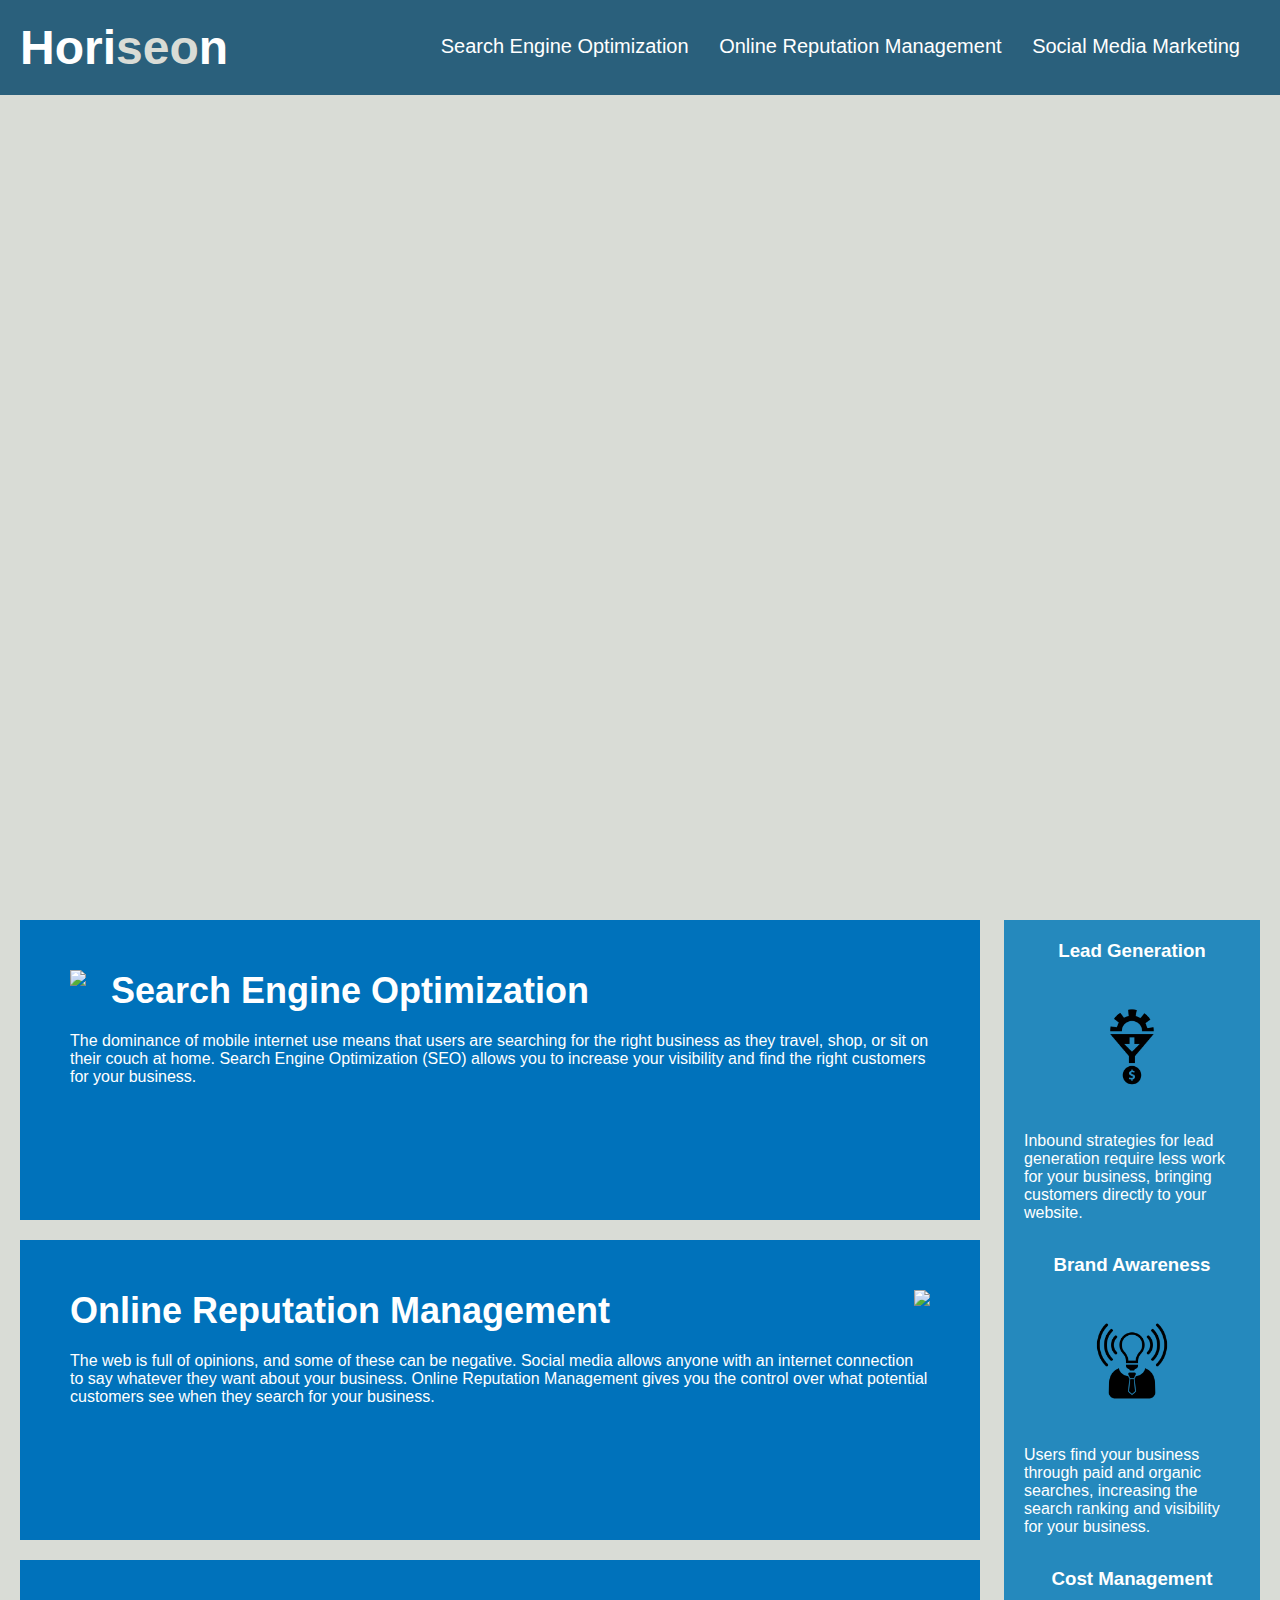
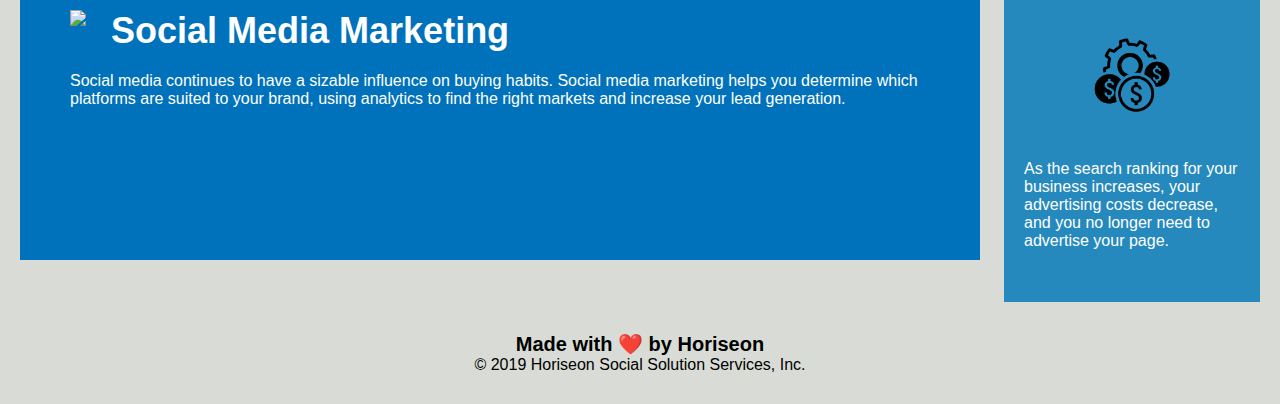
==== 02-Challenge/Develop/index.html @ c63e3273 "Added initial files" ====
<!DOCTYPE html>
<html lang="en-us">

<head>
    <meta charset="UTF-8" />
    <link rel="stylesheet" href="./assets/css/style.css">
    <title>website</title>
</head>

<body>
    <div class="header">
        <h1>Hori<span class="seo">seo</span>n</h1>
        <div>
            <ul>
                <li>
                    <a href="#search-engine-optimization">Search Engine Optimization</a>
                </li>
                <li>
                    <a href="#online-reputation-management">Online Reputation Management</a>
                </li>
                <li>
                    <a href="#social-media-marketing">Social Media Marketing</a>
                </li>
            </ul>
        </div>
    </div>
    <div class="hero"></div>
    <div class="content">
        <div class="search-engine-optimization">
            <img src="./assets/images/search-engine-optimization.jpg" class="float-left" />
            <h2>Search Engine Optimization</h2>
            <p>
                The dominance of mobile internet use means that users are searching for the right business as they travel, shop, or sit on their couch at home. Search Engine Optimization (SEO) allows you to increase your visibility and find the right customers for your business.
            </p>
        </div>
        <div id="online-reputation-management" class="online-reputation-management">
            <img src="./assets/images/online-reputation-management.jpg" class="float-right" />
            <h2>Online Reputation Management</h2>
            <p>
                The web is full of opinions, and some of these can be negative. Social media allows anyone with an internet connection to say whatever they want about your business. Online Reputation Management gives you the control over what potential customers see when they search for your business.
            </p>
        </div>
        <div id="social-media-marketing" class="social-media-marketing">
            <img src="./assets/images/social-media-marketing.jpg" class="float-left" />
            <h2>Social Media Marketing</h2>
            <p>
                Social media continues to have a sizable influence on buying habits. Social media marketing helps you determine which platforms are suited to your brand, using analytics to find the right markets and increase your lead generation.
            </p>
        </div>
    </div>
    <div class="benefits">
        <div class="benefit-lead">
            <h3>Lead Generation</h3>
            <img src="./assets/images/lead-generation.png" />
            <p>
                Inbound strategies for lead generation require less work for your business, bringing customers directly to your website.
            </p>
        </div>
        <div class="benefit-brand">
            <h3>Brand Awareness</h3>
            <img src="./assets/images/brand-awareness.png" />
            <p>
                Users find your business through paid and organic searches, increasing the search ranking and visibility for your business.
            </p>
        </div>
        <div class="benefit-cost">
            <h3>Cost Management</h3>
            <img src="./assets/images/cost-management.png" />
            <p>
                As the search ranking for your business increases, your advertising costs decrease, and you no longer need to advertise your page.
            </p>
        </div>
    </div>
    <div class="footer">
        <h2>Made with ❤️️ by Horiseon</h2>
        <p>
            &copy; 2019 Horiseon Social Solution Services, Inc.
        </p>
    </div>
</body>

</html>
---- 02-Challenge/Develop/assets/css/style.css ----
* {
    box-sizing: border-box;
    padding: 0;
    margin: 0;
}

body {
    background-color: #d9dcd6;
}

.header {
    padding: 20px;
    font-family: 'Trebuchet MS', 'Lucida Sans Unicode', 'Lucida Grande', 'Lucida Sans', Arial, sans-serif;
    background-color: #2a607c;
    color: #ffffff;
}

.header h1 {
    display: inline-block;
    font-size: 48px;
}

.header h1 .seo {
    color: #d9dcd6;
}

.header div {
    padding-top: 15px;
    margin-right: 20px;
    float: right;
    font-family: 'Gill Sans', 'Gill Sans MT', Calibri, 'Trebuchet MS', sans-serif;
    font-size: 20px;
}

.header div ul {
    list-style-type: none;
}

.header div ul li {
    display: inline-block;
    margin-left: 25px;
}

a {
    color: #ffffff;
    text-decoration: none;
}

p {
    font-size: 16px;
}

.hero {
    height: 800px;
    width: 100%;
    margin-bottom: 25px;
    background-image: url("../images/digital-marketing-meeting.jpg");
    background-size: cover;
    background-position: center;
}

.float-left {
    float: left;
    margin-right: 25px;
}

.float-right {
    float: right;
    margin-left: 25px;
}

.content {
    width: 75%;
    display: inline-block;
    margin-left: 20px;
}

.benefits {
    margin-right: 20px;
    padding: 20px;
    clear: both;
    float: right;
    width: 20%;
    height: 100%;
    font-family: 'Gill Sans', 'Gill Sans MT', Calibri, 'Trebuchet MS', sans-serif;
    background-color: #2589bd;
}

.benefit-lead {
    margin-bottom: 32px;
    color: #ffffff;
}

.benefit-brand {
    margin-bottom: 32px;
    color: #ffffff;
}

.benefit-cost {
    margin-bottom: 32px;
    color: #ffffff;
}

.benefit-lead h3 {
    margin-bottom: 10px;
    text-align: center;
}

.benefit-brand h3 {
    margin-bottom: 10px;
    text-align: center;
}

.benefit-cost h3 {
    margin-bottom: 10px;
    text-align: center;
}

.benefit-lead img {
    display: block;
    margin: 10px auto;
    max-width: 150px;
}

.benefit-brand img {
    display: block;
    margin: 10px auto;
    max-width: 150px;
}

.benefit-cost img {
    display: block;
    margin: 10px auto;
    max-width: 150px;
}

.search-engine-optimization {
    margin-bottom: 20px;
    padding: 50px;
    height: 300px;
    font-family: 'Gill Sans', 'Gill Sans MT', Calibri, 'Trebuchet MS', sans-serif;
    background-color: #0072bb;
    color: #ffffff;
}

.online-reputation-management {
    margin-bottom: 20px;
    padding: 50px;
    height: 300px;
    font-family: 'Gill Sans', 'Gill Sans MT', Calibri, 'Trebuchet MS', sans-serif;
    background-color: #0072bb;
    color: #ffffff;
}

.social-media-marketing {
    margin-bottom: 20px;
    padding: 50px;
    height: 300px;
    font-family: 'Gill Sans', 'Gill Sans MT', Calibri, 'Trebuchet MS', sans-serif;
    background-color: #0072bb;
    color: #ffffff;
}

.search-engine-optimization img {
    max-height: 200px;
}

.online-reputation-management img {
    max-height: 200px;
}

.social-media-marketing img {
    max-height: 200px;
}

.search-engine-optimization h2 {
    margin-bottom: 20px;
    font-size: 36px;
}

.online-reputation-management h2 {
    margin-bottom: 20px;
    font-size: 36px;
}

.social-media-marketing h2 {
    margin-bottom: 20px;
    font-size: 36px;
}

.footer {
    padding: 30px;
    clear: both;
    font-family: 'Trebuchet MS', 'Lucida Sans Unicode', 'Lucida Grande', 'Lucida Sans', Arial, sans-serif;
    text-align: center;
}

.footer h2 {
    font-size: 20px;
}
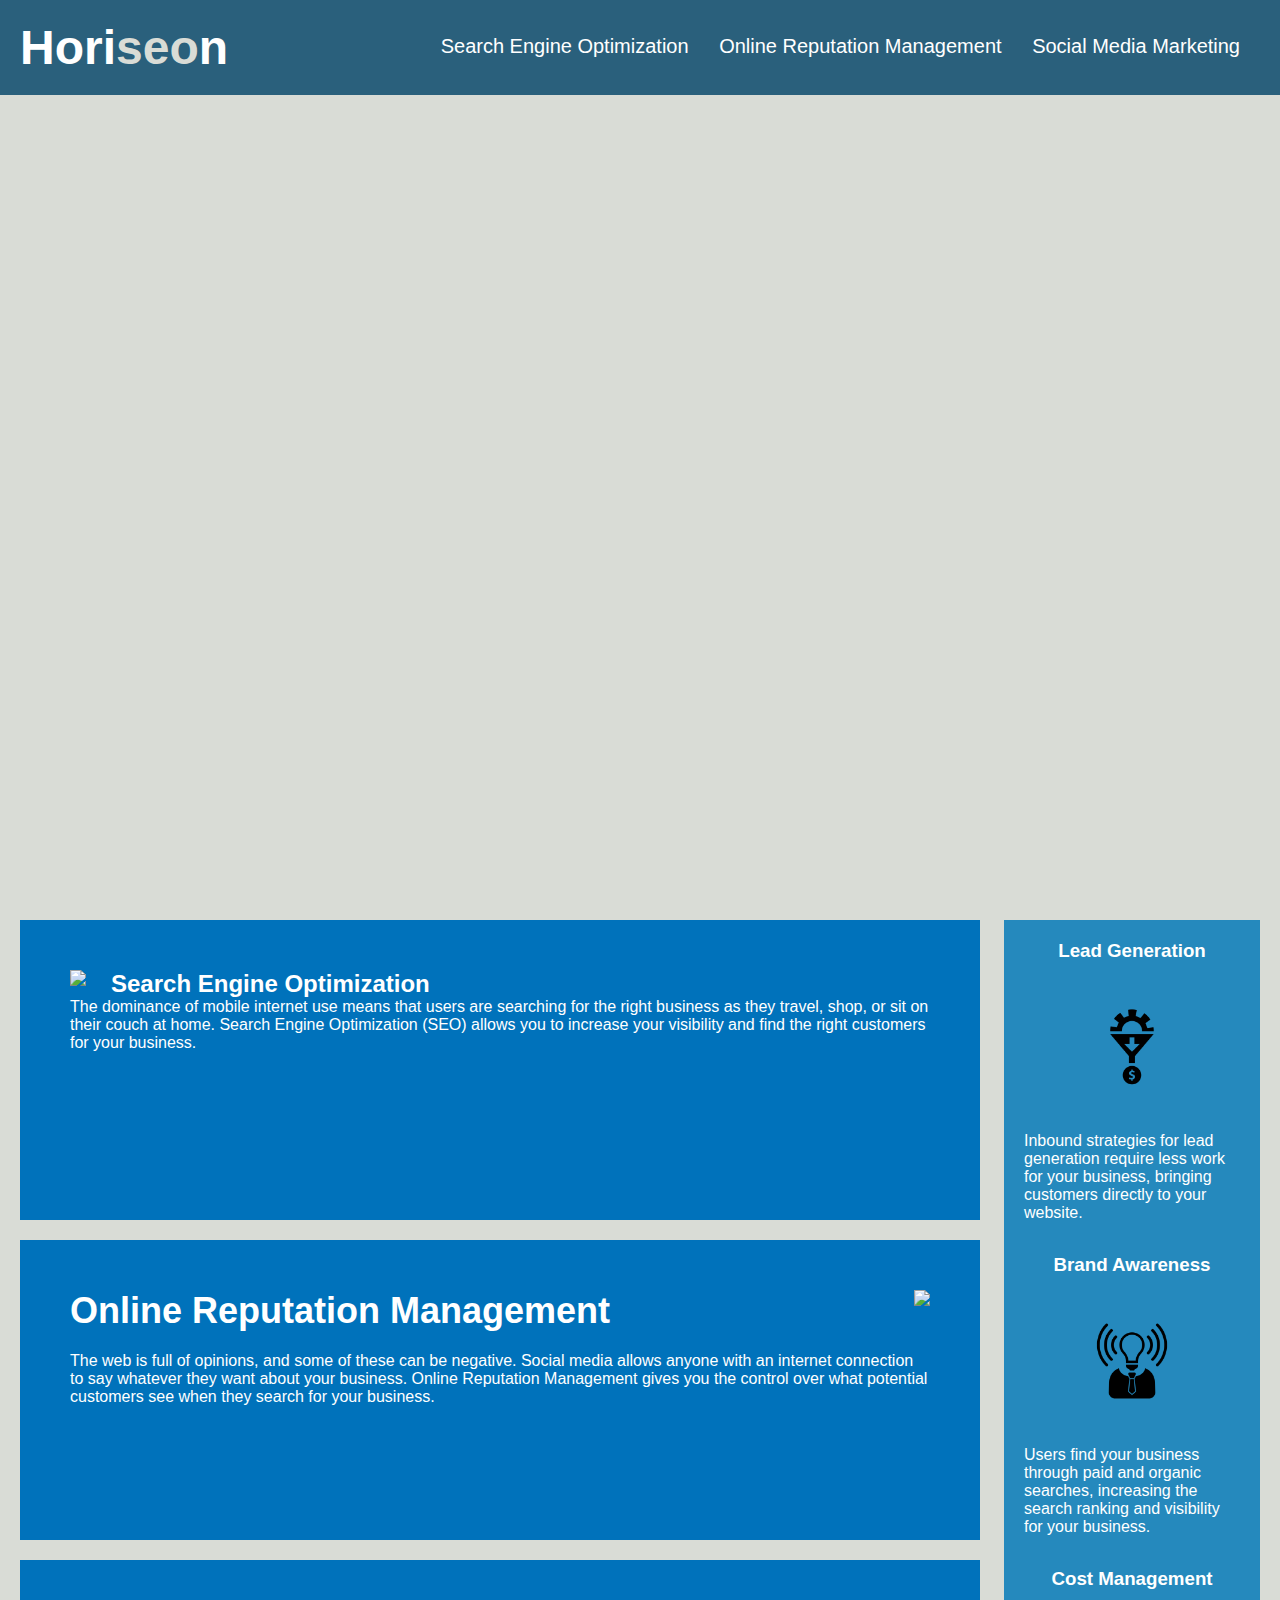
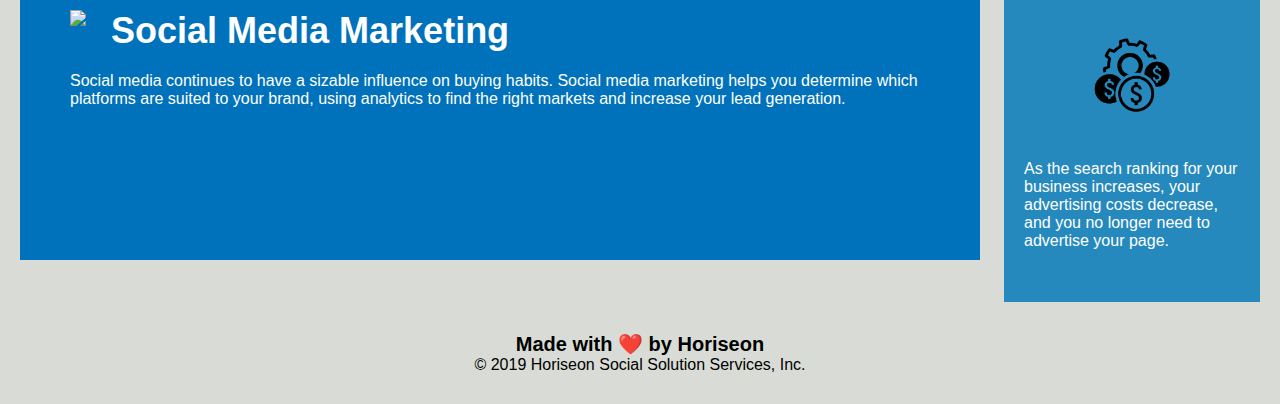
==== commit 446f2053: "Consolidated code in style.css" ====
--- a/02-Challenge/Develop/index.html
+++ b/02-Challenge/Develop/index.html
@@ -4,13 +4,13 @@
 <head>
     <meta charset="UTF-8" />
     <link rel="stylesheet" href="./assets/css/style.css">
-    <title>website</title>
+    <title>Horiseon Advertising Services</title>
 </head>
 
 <body>
-    <div class="header">
+    <header>
         <h1>Hori<span class="seo">seo</span>n</h1>
-        <div>
+        <nav>
             <ul>
                 <li>
                     <a href="#search-engine-optimization">Search Engine Optimization</a>
@@ -22,33 +22,36 @@
                     <a href="#social-media-marketing">Social Media Marketing</a>
                 </li>
             </ul>
-        </div>
-    </div>
-    <div class="hero"></div>
-    <div class="content">
-        <div class="search-engine-optimization">
+        </nav>
+    </header>
+    
+    <section class="hero"></section>
+
+    <main>
+        <section class="search-engine-optimization">
             <img src="./assets/images/search-engine-optimization.jpg" class="float-left" />
             <h2>Search Engine Optimization</h2>
             <p>
                 The dominance of mobile internet use means that users are searching for the right business as they travel, shop, or sit on their couch at home. Search Engine Optimization (SEO) allows you to increase your visibility and find the right customers for your business.
             </p>
-        </div>
-        <div id="online-reputation-management" class="online-reputation-management">
+        </section>
+        <section id="online-reputation-management" class="online-reputation-management">
             <img src="./assets/images/online-reputation-management.jpg" class="float-right" />
             <h2>Online Reputation Management</h2>
             <p>
                 The web is full of opinions, and some of these can be negative. Social media allows anyone with an internet connection to say whatever they want about your business. Online Reputation Management gives you the control over what potential customers see when they search for your business.
             </p>
-        </div>
-        <div id="social-media-marketing" class="social-media-marketing">
+        </section>
+        <section id="social-media-marketing" class="social-media-marketing">
             <img src="./assets/images/social-media-marketing.jpg" class="float-left" />
             <h2>Social Media Marketing</h2>
             <p>
                 Social media continues to have a sizable influence on buying habits. Social media marketing helps you determine which platforms are suited to your brand, using analytics to find the right markets and increase your lead generation.
             </p>
-        </div>
-    </div>
-    <div class="benefits">
+        </section>
+    </main>
+    
+    <aside class="benefits">
         <div class="benefit-lead">
             <h3>Lead Generation</h3>
             <img src="./assets/images/lead-generation.png" />
@@ -70,13 +73,15 @@
                 As the search ranking for your business increases, your advertising costs decrease, and you no longer need to advertise your page.
             </p>
         </div>
-    </div>
-    <div class="footer">
-        <h2>Made with ❤️️ by Horiseon</h2>
+     </aside>
+
+    <footer>
+        <h4>Made with ❤️️ by Horiseon</h4>
         <p>
             &copy; 2019 Horiseon Social Solution Services, Inc.
         </p>
-    </div>
+    </footer>
+
 </body>
 
 </html>
--- a/02-Challenge/Develop/assets/css/style.css
+++ b/02-Challenge/Develop/assets/css/style.css
@@ -8,23 +8,23 @@
     background-color: #d9dcd6;
 }
 
-.header {
+header {
     padding: 20px;
     font-family: 'Trebuchet MS', 'Lucida Sans Unicode', 'Lucida Grande', 'Lucida Sans', Arial, sans-serif;
     background-color: #2a607c;
     color: #ffffff;
 }
 
-.header h1 {
+header h1 {
     display: inline-block;
     font-size: 48px;
 }
 
-.header h1 .seo {
+header h1 .seo {
     color: #d9dcd6;
 }
 
-.header div {
+header nav {
     padding-top: 15px;
     margin-right: 20px;
     float: right;
@@ -32,11 +32,11 @@
     font-size: 20px;
 }
 
-.header div ul {
+header nav ul {
     list-style-type: none;
 }
 
-.header div ul li {
+header nav ul li {
     display: inline-block;
     margin-left: 25px;
 }
@@ -69,13 +69,13 @@
     margin-left: 25px;
 }
 
-.content {
+main {
     width: 75%;
     display: inline-block;
     margin-left: 20px;
 }
 
-.benefits {
+aside {
     margin-right: 20px;
     padding: 20px;
     clear: both;
@@ -86,55 +86,23 @@
     background-color: #2589bd;
 }
 
-.benefit-lead {
+aside div {
     margin-bottom: 32px;
     color: #ffffff;
 }
 
-.benefit-brand {
-    margin-bottom: 32px;
-    color: #ffffff;
-}
-
-.benefit-cost {
-    margin-bottom: 32px;
-    color: #ffffff;
-}
-
-.benefit-lead h3 {
+aside div h3 {
     margin-bottom: 10px;
     text-align: center;
 }
 
-.benefit-brand h3 {
-    margin-bottom: 10px;
-    text-align: center;
-}
-
-.benefit-cost h3 {
-    margin-bottom: 10px;
-    text-align: center;
-}
-
-.benefit-lead img {
+aside div img {
     display: block;
     margin: 10px auto;
     max-width: 150px;
 }
 
-.benefit-brand img {
-    display: block;
-    margin: 10px auto;
-    max-width: 150px;
-}
-
-.benefit-cost img {
-    display: block;
-    margin: 10px auto;
-    max-width: 150px;
-}
-
-.search-engine-optimization {
+.search-engine-optimization, .online-reputation-management, .social-media-marketing{
     margin-bottom: 20px;
     padding: 50px;
     height: 300px;
@@ -143,58 +111,22 @@
     color: #ffffff;
 }
 
-.online-reputation-management {
-    margin-bottom: 20px;
-    padding: 50px;
-    height: 300px;
-    font-family: 'Gill Sans', 'Gill Sans MT', Calibri, 'Trebuchet MS', sans-serif;
-    background-color: #0072bb;
-    color: #ffffff;
-}
-
-.social-media-marketing {
-    margin-bottom: 20px;
-    padding: 50px;
-    height: 300px;
-    font-family: 'Gill Sans', 'Gill Sans MT', Calibri, 'Trebuchet MS', sans-serif;
-    background-color: #0072bb;
-    color: #ffffff;
-}
-
-.search-engine-optimization img {
+.search-engine-optimization img, .online-reputation-management img, .social-media-marketing img {
     max-height: 200px;
 }
 
-.online-reputation-management img {
-    max-height: 200px;
-}
-
-.social-media-marketing img {
-    max-height: 200px;
-}
-
-.search-engine-optimization h2 {
+.online-reputation-management h2, .social-media-marketing h2 {
     margin-bottom: 20px;
     font-size: 36px;
 }
 
-.online-reputation-management h2 {
-    margin-bottom: 20px;
-    font-size: 36px;
-}
-
-.social-media-marketing h2 {
-    margin-bottom: 20px;
-    font-size: 36px;
-}
-
-.footer {
+footer {
     padding: 30px;
     clear: both;
     font-family: 'Trebuchet MS', 'Lucida Sans Unicode', 'Lucida Grande', 'Lucida Sans', Arial, sans-serif;
     text-align: center;
 }
 
-.footer h2 {
+footer h4 {
     font-size: 20px;
 }
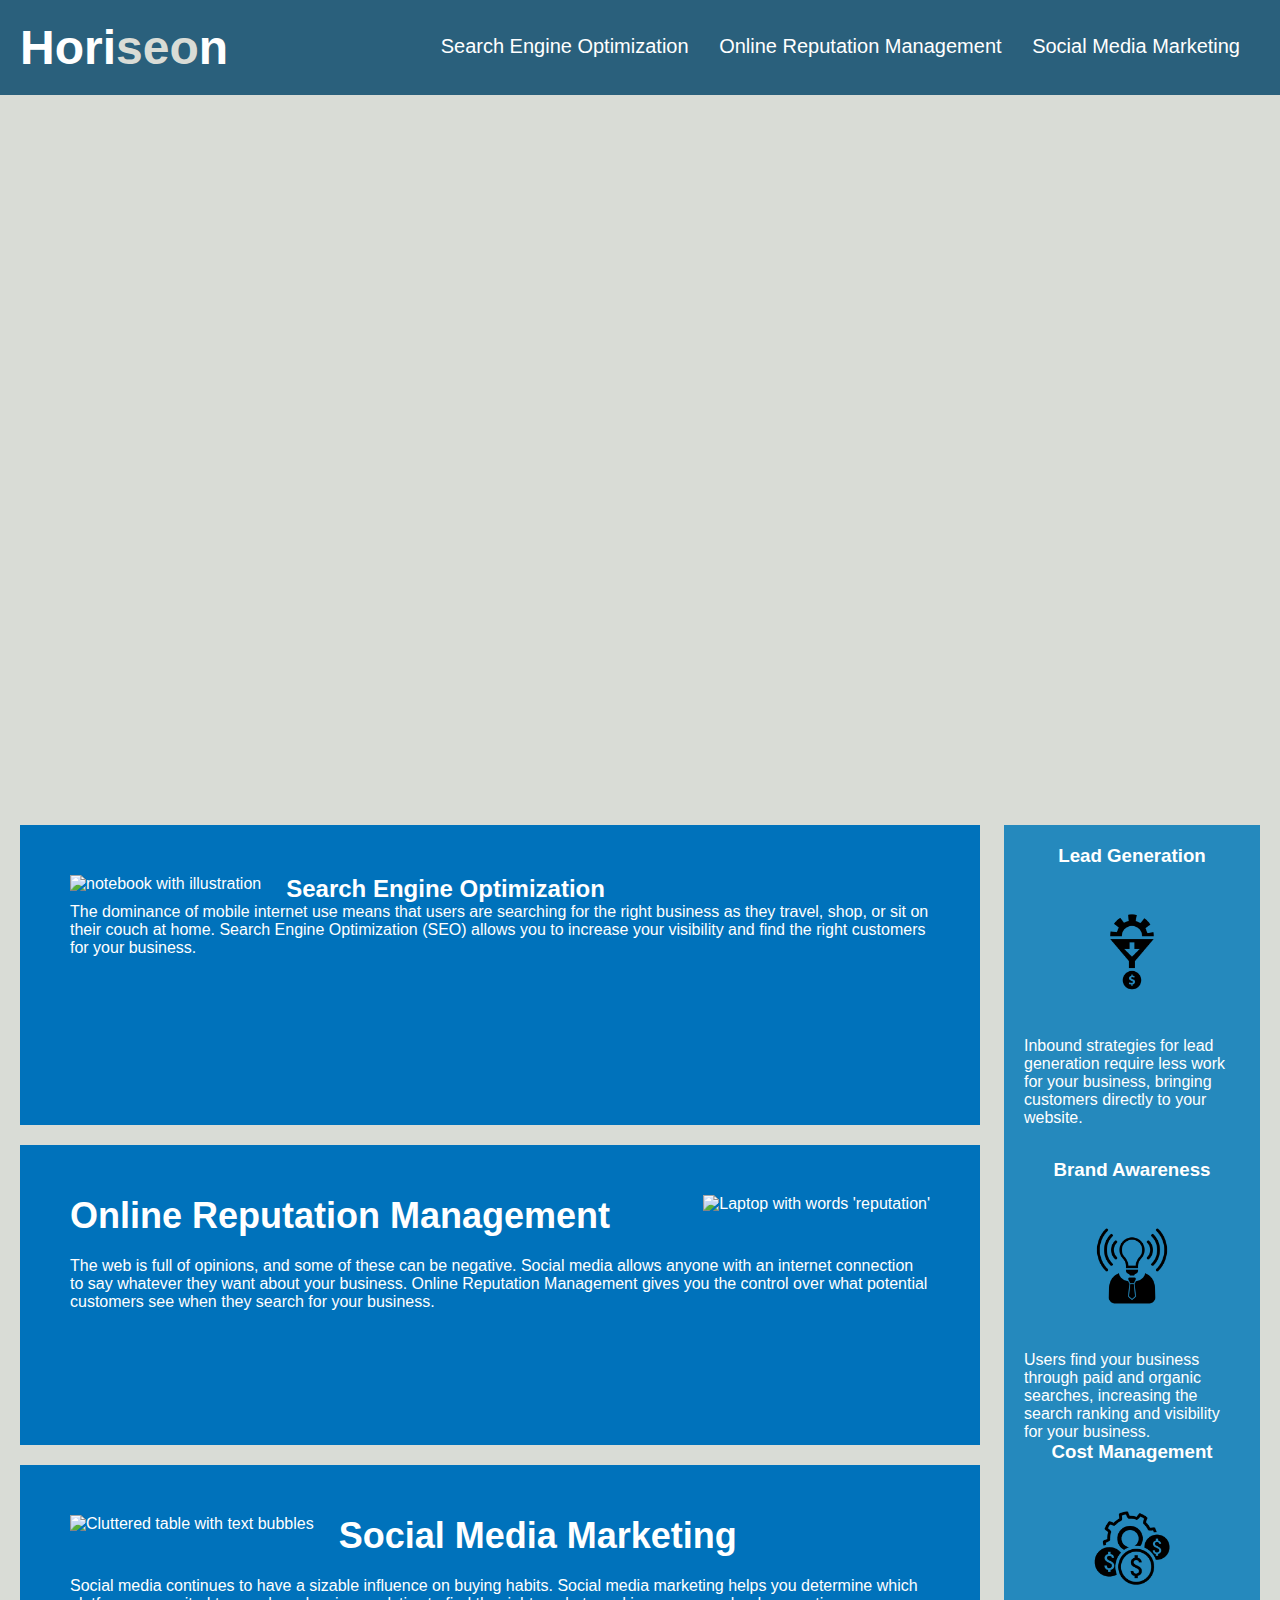
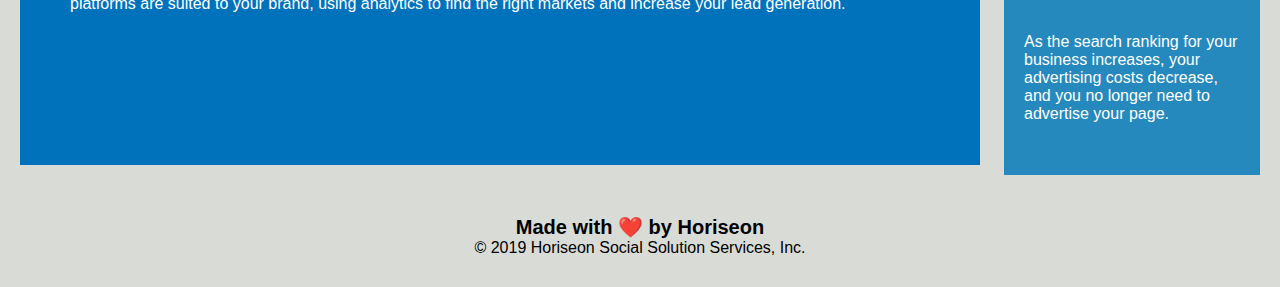
==== commit e307d368: "Comments and alt attributes added" ====
--- a/02-Challenge/Develop/index.html
+++ b/02-Challenge/Develop/index.html
@@ -4,12 +4,14 @@
 <head>
     <meta charset="UTF-8" />
     <link rel="stylesheet" href="./assets/css/style.css">
-    <title>Horiseon Advertising Services</title>
+    <title>Horiseon Business Services</title>
 </head>
 
 <body>
+
+    <!-- Company name and navigation bar -->
     <header>
-        <h1>Hori<span class="seo">seo</span>n</h1>
+        <h1>Hori<span>seo</span>n</h1>
         <nav>
             <ul>
                 <li>
@@ -24,26 +26,28 @@
             </ul>
         </nav>
     </header>
-    
+
+    <!-- Background image -->
     <section class="hero"></section>
 
+    <!-- Main content section -->
     <main>
         <section class="search-engine-optimization">
-            <img src="./assets/images/search-engine-optimization.jpg" class="float-left" />
+            <img src="./assets/images/search-engine-optimization.jpg" class="float-left" alt="notebook with illustration" />
             <h2>Search Engine Optimization</h2>
             <p>
                 The dominance of mobile internet use means that users are searching for the right business as they travel, shop, or sit on their couch at home. Search Engine Optimization (SEO) allows you to increase your visibility and find the right customers for your business.
             </p>
         </section>
         <section id="online-reputation-management" class="online-reputation-management">
-            <img src="./assets/images/online-reputation-management.jpg" class="float-right" />
+            <img src="./assets/images/online-reputation-management.jpg" class="float-right" alt="Laptop with words 'reputation'" />
             <h2>Online Reputation Management</h2>
             <p>
                 The web is full of opinions, and some of these can be negative. Social media allows anyone with an internet connection to say whatever they want about your business. Online Reputation Management gives you the control over what potential customers see when they search for your business.
             </p>
         </section>
         <section id="social-media-marketing" class="social-media-marketing">
-            <img src="./assets/images/social-media-marketing.jpg" class="float-left" />
+            <img src="./assets/images/social-media-marketing.jpg" class="float-left" alt="Cluttered table with text bubbles" />
             <h2>Social Media Marketing</h2>
             <p>
                 Social media continues to have a sizable influence on buying habits. Social media marketing helps you determine which platforms are suited to your brand, using analytics to find the right markets and increase your lead generation.
@@ -51,30 +55,32 @@
         </section>
     </main>
     
+    <!-- Side section -->
     <aside class="benefits">
-        <div class="benefit-lead">
+        <section class="benefit-lead">
             <h3>Lead Generation</h3>
-            <img src="./assets/images/lead-generation.png" />
+            <img src="./assets/images/lead-generation.png" alt="Funnel" />
             <p>
                 Inbound strategies for lead generation require less work for your business, bringing customers directly to your website.
             </p>
-        </div>
-        <div class="benefit-brand">
+        </section>
+        <section class="benefit-brand">
             <h3>Brand Awareness</h3>
-            <img src="./assets/images/brand-awareness.png" />
+            <img src="./assets/images/brand-awareness.png" alt="Light bulb" />
             <p>
                 Users find your business through paid and organic searches, increasing the search ranking and visibility for your business.
             </p>
-        </div>
-        <div class="benefit-cost">
+        </secion>
+        <section class="benefit-cost">
             <h3>Cost Management</h3>
-            <img src="./assets/images/cost-management.png" />
+            <img src="./assets/images/cost-management.png" alt="Ca$h Money" />
             <p>
                 As the search ranking for your business increases, your advertising costs decrease, and you no longer need to advertise your page.
             </p>
-        </div>
+        </section>
      </aside>
 
+     <!-- Footer -->
     <footer>
         <h4>Made with ❤️️ by Horiseon</h4>
         <p>
--- a/02-Challenge/Develop/assets/css/style.css
+++ b/02-Challenge/Develop/assets/css/style.css
@@ -8,7 +8,11 @@
     background-color: #d9dcd6;
 }
 
+/* Company name and navigation bar */
 header {
+    position: fixed;
+    top:0px;
+    width:100%;
     padding: 20px;
     font-family: 'Trebuchet MS', 'Lucida Sans Unicode', 'Lucida Grande', 'Lucida Sans', Arial, sans-serif;
     background-color: #2a607c;
@@ -20,7 +24,7 @@
     font-size: 48px;
 }
 
-header h1 .seo {
+header h1 span {
     color: #d9dcd6;
 }
 
@@ -46,10 +50,7 @@
     text-decoration: none;
 }
 
-p {
-    font-size: 16px;
-}
-
+/* Background image */
 .hero {
     height: 800px;
     width: 100%;
@@ -57,6 +58,13 @@
     background-image: url("../images/digital-marketing-meeting.jpg");
     background-size: cover;
     background-position: center;
+}
+
+/* Main content section */
+main {
+    width: 75%;
+    display: inline-block;
+    margin-left: 20px;
 }
 
 .float-left {
@@ -69,12 +77,11 @@
     margin-left: 25px;
 }
 
-main {
-    width: 75%;
-    display: inline-block;
-    margin-left: 20px;
+p {
+    font-size: 16px;
 }
 
+/* Side section */
 aside {
     margin-right: 20px;
     padding: 20px;
@@ -86,17 +93,17 @@
     background-color: #2589bd;
 }
 
-aside div {
+aside section {
     margin-bottom: 32px;
     color: #ffffff;
 }
 
-aside div h3 {
+aside section h3 {
     margin-bottom: 10px;
     text-align: center;
 }
 
-aside div img {
+aside section img {
     display: block;
     margin: 10px auto;
     max-width: 150px;
@@ -120,6 +127,7 @@
     font-size: 36px;
 }
 
+/* Footer */
 footer {
     padding: 30px;
     clear: both;
